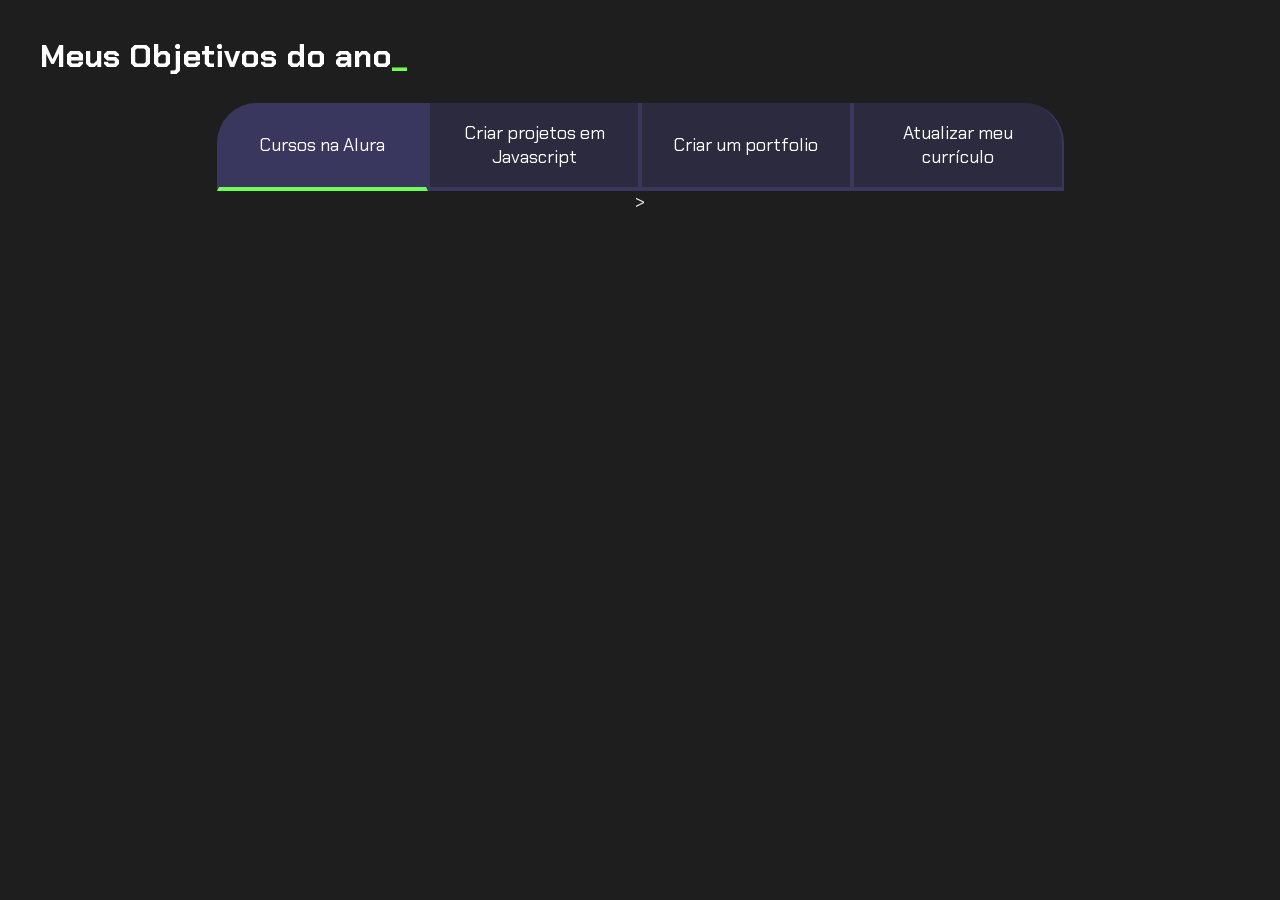
==== javascript-projeto-de-vida-main/javascript-projeto-de-vida/index.html @ 5933b9ab "Add files via upload" ====
<!DOCTYPE html>
<html lang="pt-br">

<head>
    <meta charset="UTF-8">
    <meta name="viewport" content="width=device-width, initial-scale=1.0">
    <title>Meus objetivos do ano</title>
    <link rel="stylesheet" href="style.css">
</head>

<body>
    <section class="conteudo-principal">
        <h2 class="titulo-principal">Meus Objetivos do ano<span>_</span></h2>
        <div class="botoes">
            <button class="botao ativo">Cursos na Alura</button>
            <button class="botao">Criar projetos em Javascript</button>
            <button class="botao">Criar um portfolio</button>
            <button class="botao">Atualizar meu currículo</button>
        </div>

    </section<div class="abas-textos">
  <div class="aba-conteudo">
    <h3 class="aba-conteudo-titulo-principal">Estudar 4 cursos na Alura</h3>
    <h4 class="aba-conteudo-titulo-secundario">
      Tempo para completar o objetivo
    </h4>
  </div>
  <div class="aba-conteudo">
    <h3 class="aba-conteudo-titulo-principal">
      Criar 5 projetos em Javascript
    </h3>
    <h4 class="aba-conteudo-titulo-secundario">
      Tempo para completar o objetivo
    </h4>
  </div>
  <div class="aba-conteudo">
    <h3 class="aba-conteudo-titulo-principal">
      Criar um portfolio com os meus 3 melhores projetos
    </h3>
    <h4 class="aba-conteudo-titulo-secundario">
      Tempo para completar o objetivo
    </h4>
  </div>
  <div class="aba-conteudo">
    <h3 class="aba-conteudo-titulo-principal">
      Atualizar meu curriculo com os certificados da Alura
    </h3>
    <h4 class="aba-conteudo-titulo-secundario">
      Tempo para completar o objetivo
    </h4>
  </div>
</div>>
<script src="main.js"></script>
</body>

</html>
---- javascript-projeto-de-vida-main/javascript-projeto-de-vida/style.css ----
@import url('https://fonts.googleapis.com/css2?family=Chakra+Petch:wght@400;700&display=swap');

:root {
    --cor-de-fundo: #1E1E1E;
    --verde: #6FFF57;
    --branco: #FFFFFF;
    --botao-ativo: #3A375E;
    --botao-inativo: rgba(58, 55, 94, 0.5);
    --texto-fundo: rgba(58, 55, 94, 0.3);
}

body {
    background-color: var(--cor-de-fundo);
    color: var(--branco);
    font-family: 'Chakra Petch', sans-serif;
}


.conteudo-principal {
    display: flex;
    flex-direction: column;
    justify-content: center;
    align-items: center;
    max-width: 1200px;
    width: 100%;
    margin: 0 auto;
}

.titulo-principal {
    text-align: left;
    width: 100%;
    font-size: 32px;
}

.titulo-principal span {
    color: var(--verde);
}

.botao {
    font-family: "Chakra Petch", sans-serif;
    background-color: var(--botao-inativo);
    color: var(--branco);
    display: flex;
    justify-content: center;
    padding: 1em;
    font-size: 18px;
    align-items: center;
    width: 100%;
    border-bottom: 4px solid var(--botao-ativo);
    border-left: 2px solid var(--botao-ativo);
    border-right: 2px solid var(--botao-ativo);
    border-top: none;
}

.botao:first-child {
    border-radius: 40px 40px 0 0;
}

.botoes {
    display: block;
}

.botao.ativo {
  background-color: var(--botao-ativo);
  border-bottom: 4px solid var(--verde);
}

.abas-textos {
  background-color: var(--texto-fundo);
padding: 40px;
  border-radius: 0 0 40px 40px;
  }
.aba-conteudo.ativo {
  display: block;
}

.aba-conteudo {
  display: none;
}

.aba-conteudo-titulo-principal {
  font-size: 28px;
  text-align: center;
}
.aba-conteudo-titulo-secundario {
  text-align: center;
  color: var(--verde);
  text-transform: uppercase;
}

@media screen and (min-width: 768px) {
}
 .botoes {
    display: flex;
  }
.botao:first-child {
    border-radius: 40px 0 0 0;
  }
  .botao:last-child {
    border-radius: 0 40px 0 0;
  }
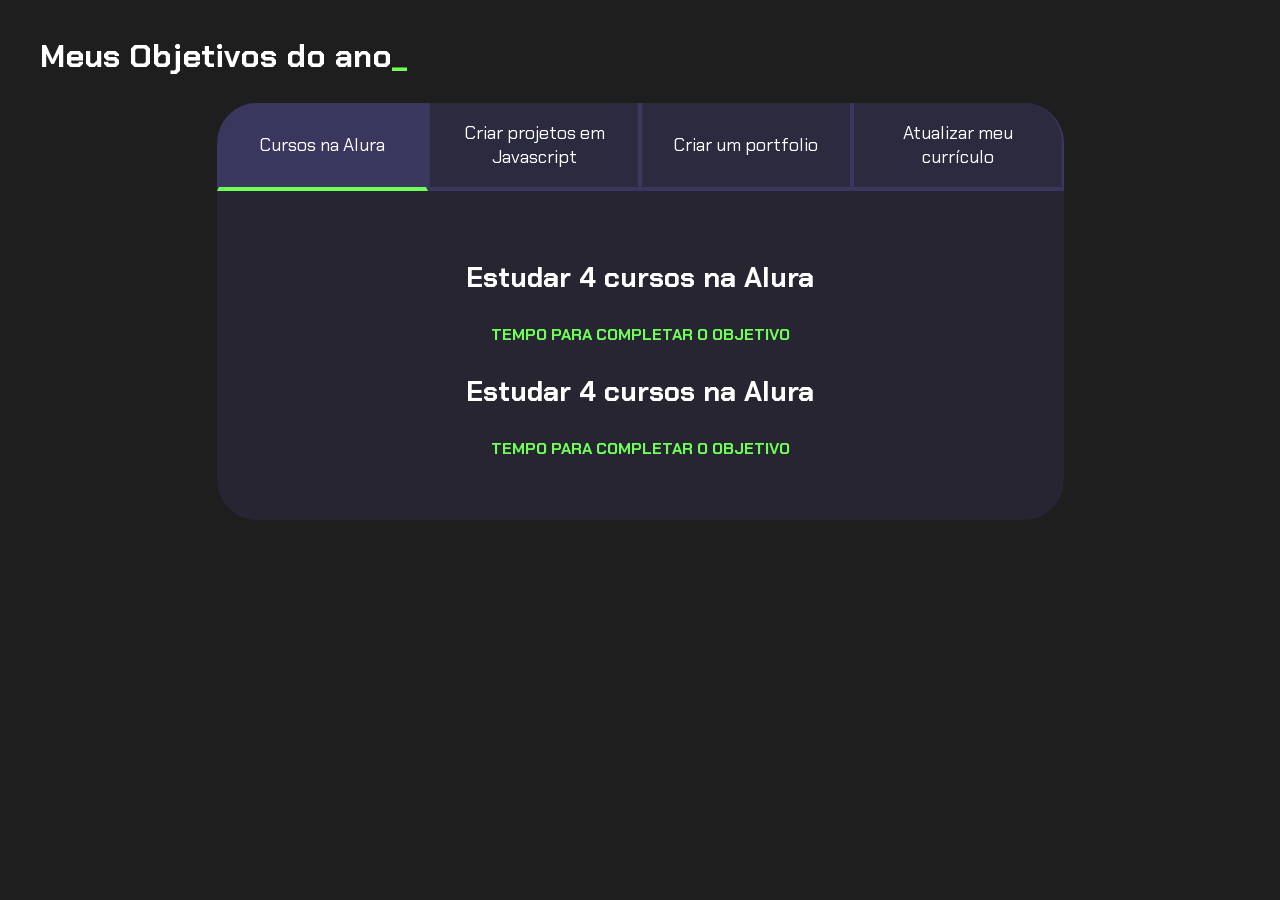
==== commit 17c9a17d: "Add files via upload" ====
--- a/javascript-projeto-de-vida-main/javascript-projeto-de-vida/index.html
+++ b/javascript-projeto-de-vida-main/javascript-projeto-de-vida/index.html
@@ -1,5 +1,6 @@
 <!DOCTYPE html>
 <html lang="pt-br">
+
 
 <head>
     <meta charset="UTF-8">
@@ -8,49 +9,46 @@
     <link rel="stylesheet" href="style.css">
 </head>
 
+
 <body>
     <section class="conteudo-principal">
         <h2 class="titulo-principal">Meus Objetivos do ano<span>_</span></h2>
-        <div class="botoes">
-            <button class="botao ativo">Cursos na Alura</button>
-            <button class="botao">Criar projetos em Javascript</button>
-            <button class="botao">Criar um portfolio</button>
-            <button class="botao">Atualizar meu currículo</button>
+        <div class="conteudo">
+            <div class="botoes">
+                <button class="botao ativo">Cursos na Alura</button>
+                <button class="botao">Criar projetos em Javascript</button>
+                <button class="botao">Criar um portfolio</button>
+                <button class="botao">Atualizar meu currículo</button>
+            </div>
+            <div class="abas-textos">
+                <div class="aba-conteudo ativo">
+                    <h3 class="aba-conteudo-titulo-principal">Estudar 4 cursos na Alura</h3>
+                    <h4 class="aba-conteudo-titulo-secundario">Tempo para completar o objetivo</h4>
+                    <div class="aba-conteudo ativo">
+  <h3 class="aba-conteudo-titulo-principal">Estudar 4 cursos na Alura</h3>
+  <h4 class="aba-conteudo-titulo-secundario">
+    Tempo para completar o objetivo
+  </h4>
+  <div class="contador"></div>
+</div>
+                </div>
+                <div class="aba-conteudo">
+                    <h3 class="aba-conteudo-titulo-principal">Criar 5 projetos em Javascript</h3>
+                    <h4 class="aba-conteudo-titulo-secundario">Tempo para completar o objetivo</h4>
+                </div>
+                <div class="aba-conteudo">
+                    <h3 class="aba-conteudo-titulo-principal">Criar um portfolio com os meus 3 melhores projetos</h3>
+                    <h4 class="aba-conteudo-titulo-secundario">Tempo para completar o objetivo</h4>
+                </div>
+                <div class="aba-conteudo">
+                    <h3 class="aba-conteudo-titulo-principal">Atualizar meu curriculo com os certificados da Alura</h3>
+                    <h4 class="aba-conteudo-titulo-secundario">Tempo para completar o objetivo</h4>
+                </div>
+            </div>
         </div>
-
-    </section<div class="abas-textos">
-  <div class="aba-conteudo">
-    <h3 class="aba-conteudo-titulo-principal">Estudar 4 cursos na Alura</h3>
-    <h4 class="aba-conteudo-titulo-secundario">
-      Tempo para completar o objetivo
-    </h4>
-  </div>
-  <div class="aba-conteudo">
-    <h3 class="aba-conteudo-titulo-principal">
-      Criar 5 projetos em Javascript
-    </h3>
-    <h4 class="aba-conteudo-titulo-secundario">
-      Tempo para completar o objetivo
-    </h4>
-  </div>
-  <div class="aba-conteudo">
-    <h3 class="aba-conteudo-titulo-principal">
-      Criar um portfolio com os meus 3 melhores projetos
-    </h3>
-    <h4 class="aba-conteudo-titulo-secundario">
-      Tempo para completar o objetivo
-    </h4>
-  </div>
-  <div class="aba-conteudo">
-    <h3 class="aba-conteudo-titulo-principal">
-      Atualizar meu curriculo com os certificados da Alura
-    </h3>
-    <h4 class="aba-conteudo-titulo-secundario">
-      Tempo para completar o objetivo
-    </h4>
-  </div>
-</div>>
-<script src="main.js"></script>
+    </section>
+    <script src="main.js"></script>
 </body>
 
-</html>+
+</html>
